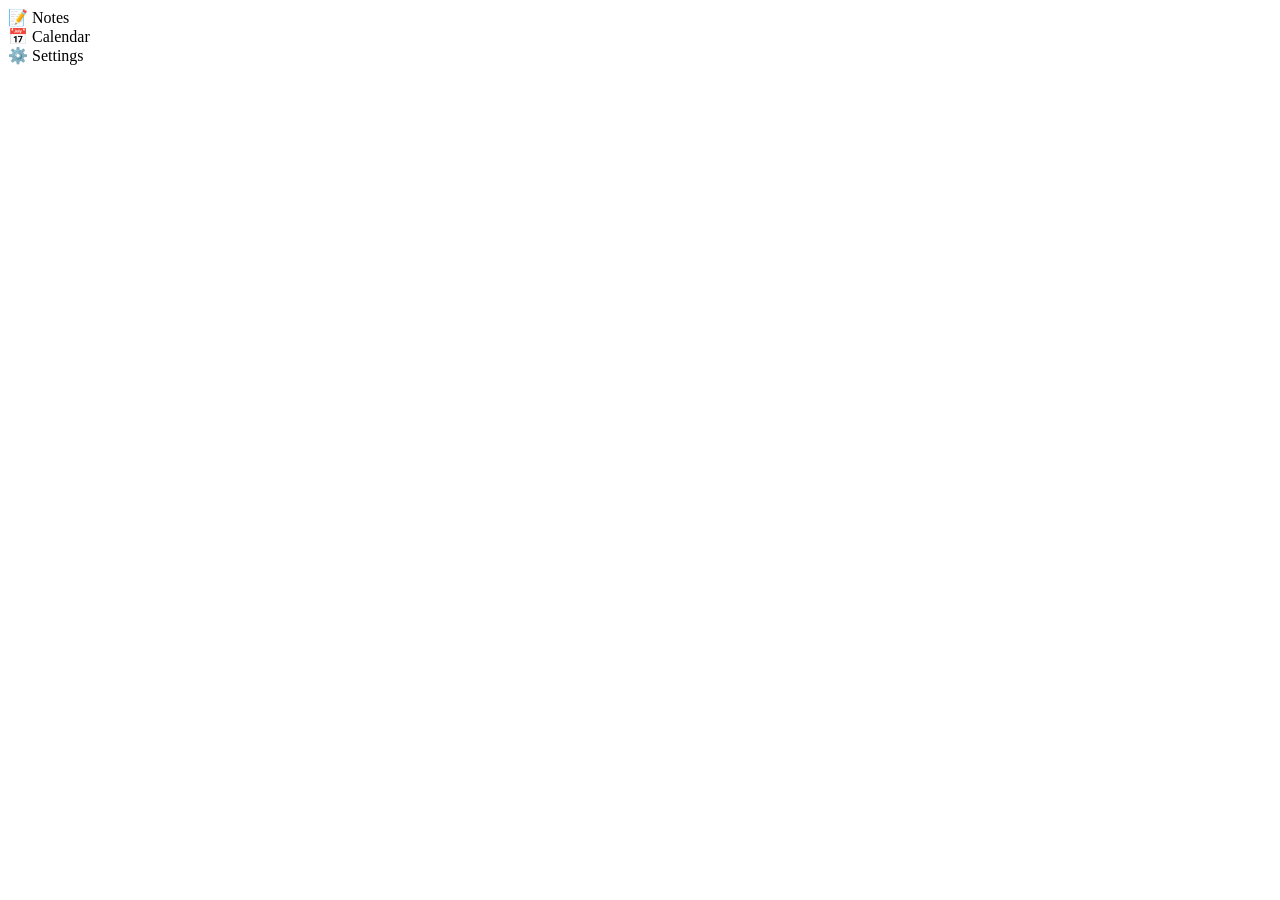
==== index.html @ 71fb0f96 "Create index.html" ====
<!DOCTYPE html>
<html lang="en">
<head>
<meta charset="UTF-8">
<meta name="viewport" content="width=device-width, initial-scale=1.0">
<link rel="manifest" href="/manifest.json">
<link rel="stylesheet" href="styles.css">
<title>DOS OS 26</title>
</head>
<body>
<div id="desktop">
  <div class="app-icon" onclick="openApp('notes')">📝 Notes</div>
  <div class="app-icon" onclick="openApp('calendar')">📅 Calendar</div>
  <div class="app-icon" onclick="openApp('settings')">⚙️ Settings</div>
</div>
<script src="main.js"></script>
</body>
</html>
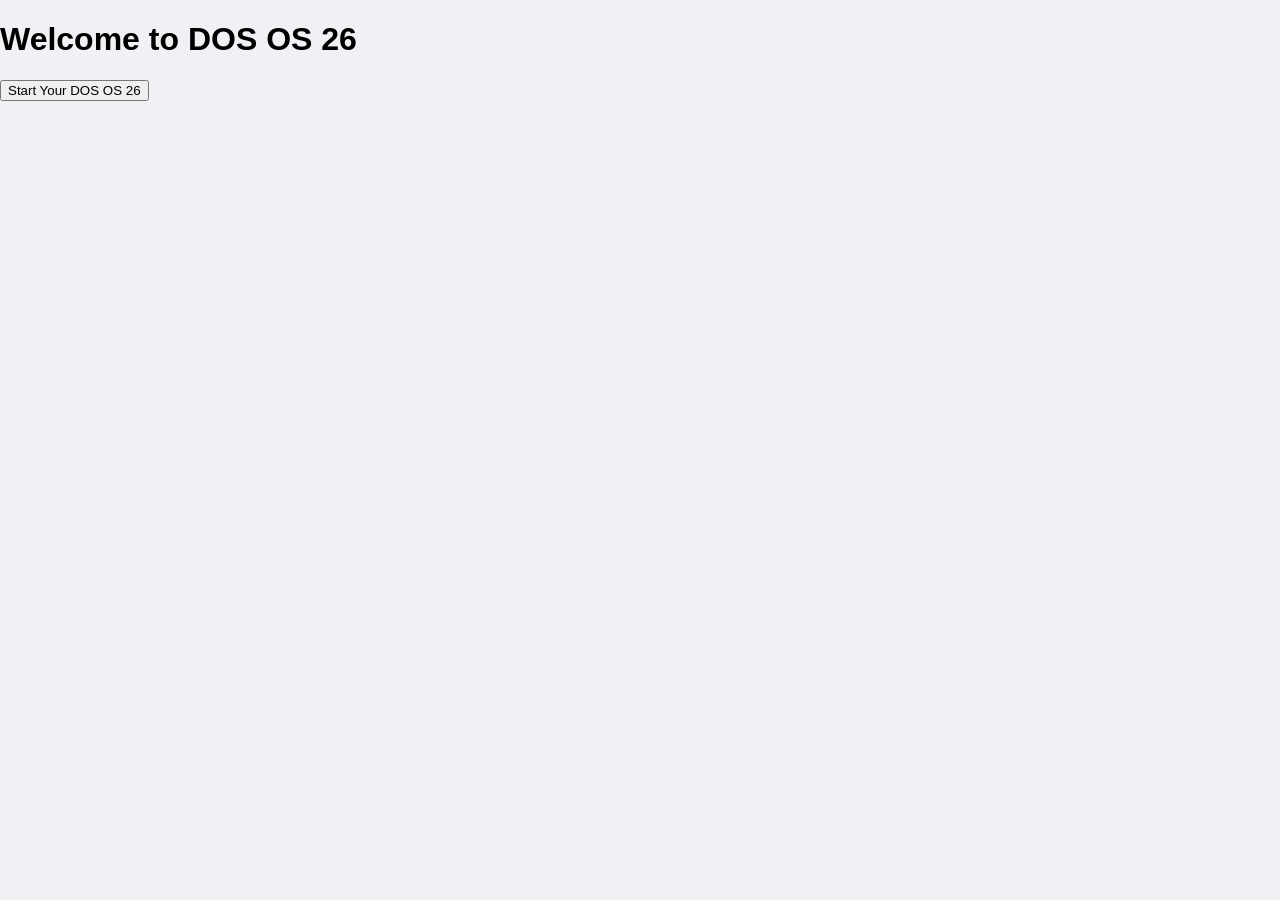
==== commit f3564eeb: "Update index.html" ====
--- a/index.html
+++ b/index.html
@@ -8,10 +8,9 @@
 <title>DOS OS 26</title>
 </head>
 <body>
-<div id="desktop">
-  <div class="app-icon" onclick="openApp('notes')">📝 Notes</div>
-  <div class="app-icon" onclick="openApp('calendar')">📅 Calendar</div>
-  <div class="app-icon" onclick="openApp('settings')">⚙️ Settings</div>
+<div class="container">
+  <h1>Welcome to DOS OS 26</h1>
+  <button id="startButton">Start Your DOS OS 26</button>
 </div>
 <script src="main.js"></script>
 </body>
--- a/styles.css
+++ b/styles.css
@@ -0,0 +1,25 @@
+body {
+  margin: 0;
+  font-family: -apple-system, BlinkMacSystemFont, "Segoe UI", sans-serif;
+  background: #f0f0f5;
+}
+#desktop {
+  display: flex;
+  flex-wrap: wrap;
+  justify-content: center;
+  padding: 20px;
+}
+.app-icon {
+  width: 80px;
+  height: 80px;
+  margin: 10px;
+  background: white;
+  border-radius: 20px;
+  display: flex;
+  align-items: center;
+  justify-content: center;
+  font-size: 30px;
+  box-shadow: 0 4px 6px rgba(0,0,0,0.1);
+  cursor: pointer;
+  text-align: center;
+}
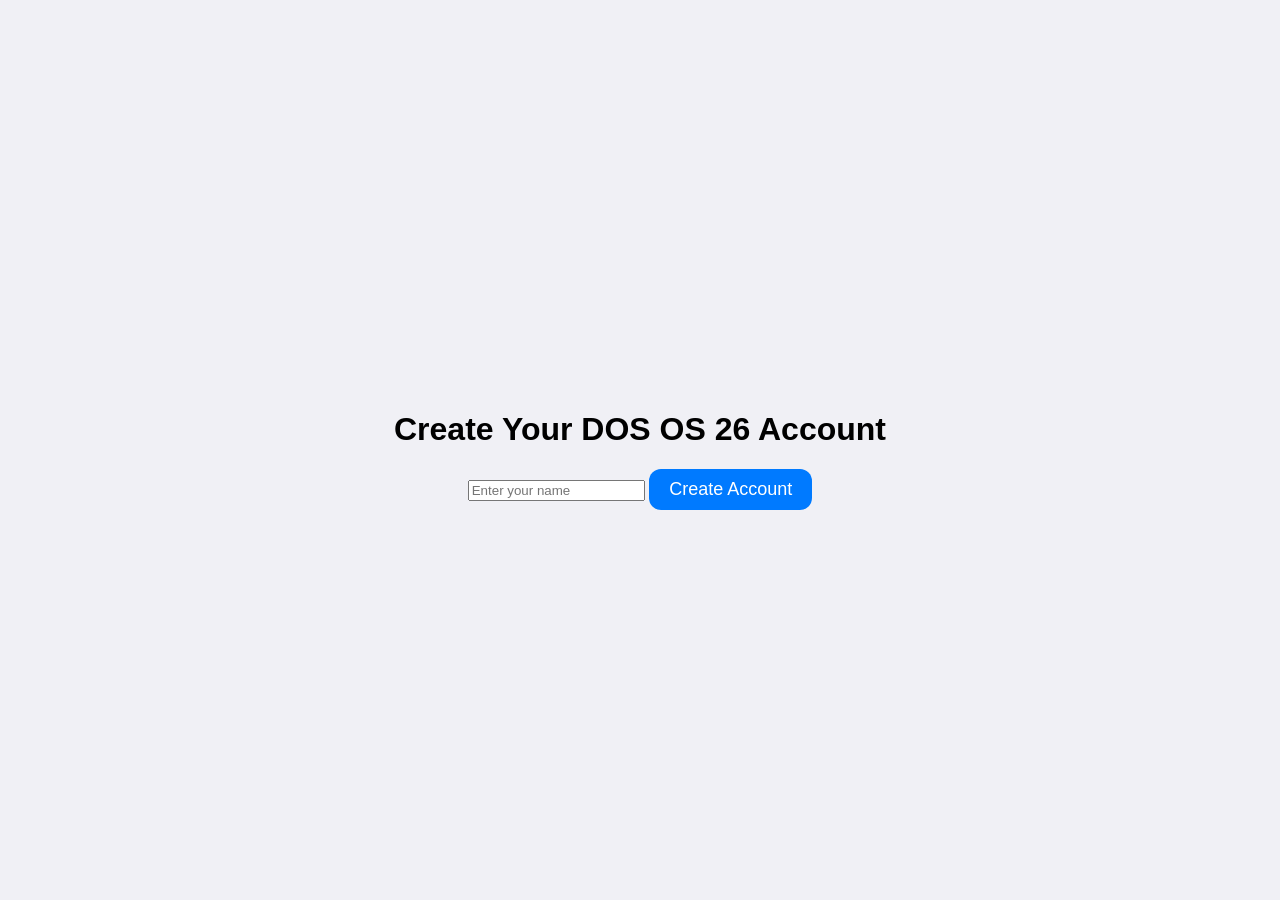
==== commit 3754c3c8: "Update index.html" ====
--- a/index.html
+++ b/index.html
@@ -3,15 +3,17 @@
 <head>
 <meta charset="UTF-8">
 <meta name="viewport" content="width=device-width, initial-scale=1.0">
-<link rel="manifest" href="/manifest.json">
 <link rel="stylesheet" href="styles.css">
-<title>DOS OS 26</title>
+<title>DOS OS 26 - Sign Up</title>
 </head>
 <body>
 <div class="container">
-  <h1>Welcome to DOS OS 26</h1>
-  <button id="startButton">Start Your DOS OS 26</button>
+  <h1>Create Your DOS OS 26 Account</h1>
+  <form id="signupForm">
+    <input type="text" id="username" placeholder="Enter your name" required>
+    <button type="submit">Create Account</button>
+  </form>
 </div>
-<script src="main.js"></script>
+<script src="signup.js"></script>
 </body>
 </html>
--- a/styles.css
+++ b/styles.css
@@ -2,13 +2,37 @@
   margin: 0;
   font-family: -apple-system, BlinkMacSystemFont, "Segoe UI", sans-serif;
   background: #f0f0f5;
+  display: flex;
+  justify-content: center;
+  align-items: center;
+  height: 100vh;
 }
+
+.container {
+  text-align: center;
+}
+
+button {
+  font-size: 18px;
+  padding: 10px 20px;
+  border-radius: 12px;
+  border: none;
+  background-color: #007aff;
+  color: white;
+  cursor: pointer;
+}
+
 #desktop {
+  padding: 20px;
+}
+
+.apps {
   display: flex;
   flex-wrap: wrap;
+  margin-top: 20px;
   justify-content: center;
-  padding: 20px;
 }
+
 .app-icon {
   width: 80px;
   height: 80px;
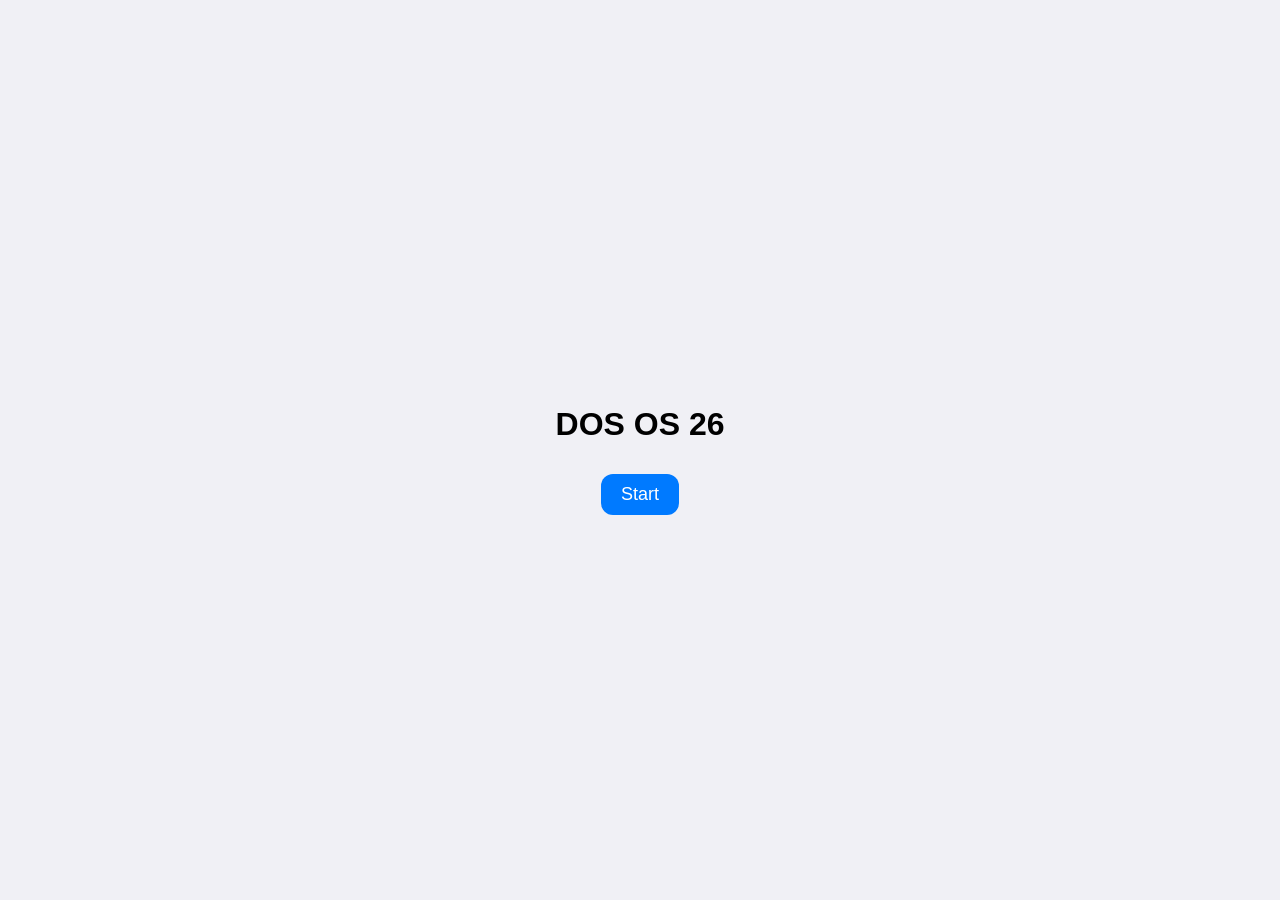
==== commit e02fe16d: "Update index.html" ====
--- a/index.html
+++ b/index.html
@@ -3,16 +3,13 @@
 <head>
 <meta charset="UTF-8">
 <meta name="viewport" content="width=device-width, initial-scale=1.0">
+<title>DOS OS 26</title>
 <link rel="stylesheet" href="styles.css">
-<title>DOS OS 26 - Sign Up</title>
 </head>
 <body>
 <div class="container">
-  <h1>Create Your DOS OS 26 Account</h1>
-  <form id="signupForm">
-    <input type="text" id="username" placeholder="Enter your name" required>
-    <button type="submit">Create Account</button>
-  </form>
+  <h1>DOS OS 26</h1>
+  <button id="startButton">Start</button>
 </div>
 <script src="signup.js"></script>
 </body>
--- a/styles.css
+++ b/styles.css
@@ -12,6 +12,15 @@
   text-align: center;
 }
 
+input {
+  font-size: 16px;
+  padding: 8px;
+  margin: 10px 0;
+  width: 200px;
+  border-radius: 8px;
+  border: 1px solid #ccc;
+}
+
 button {
   font-size: 18px;
   padding: 10px 20px;
@@ -20,10 +29,12 @@
   background-color: #007aff;
   color: white;
   cursor: pointer;
+  margin-top: 10px;
 }
 
 #desktop {
   padding: 20px;
+  text-align: center;
 }
 
 .apps {
